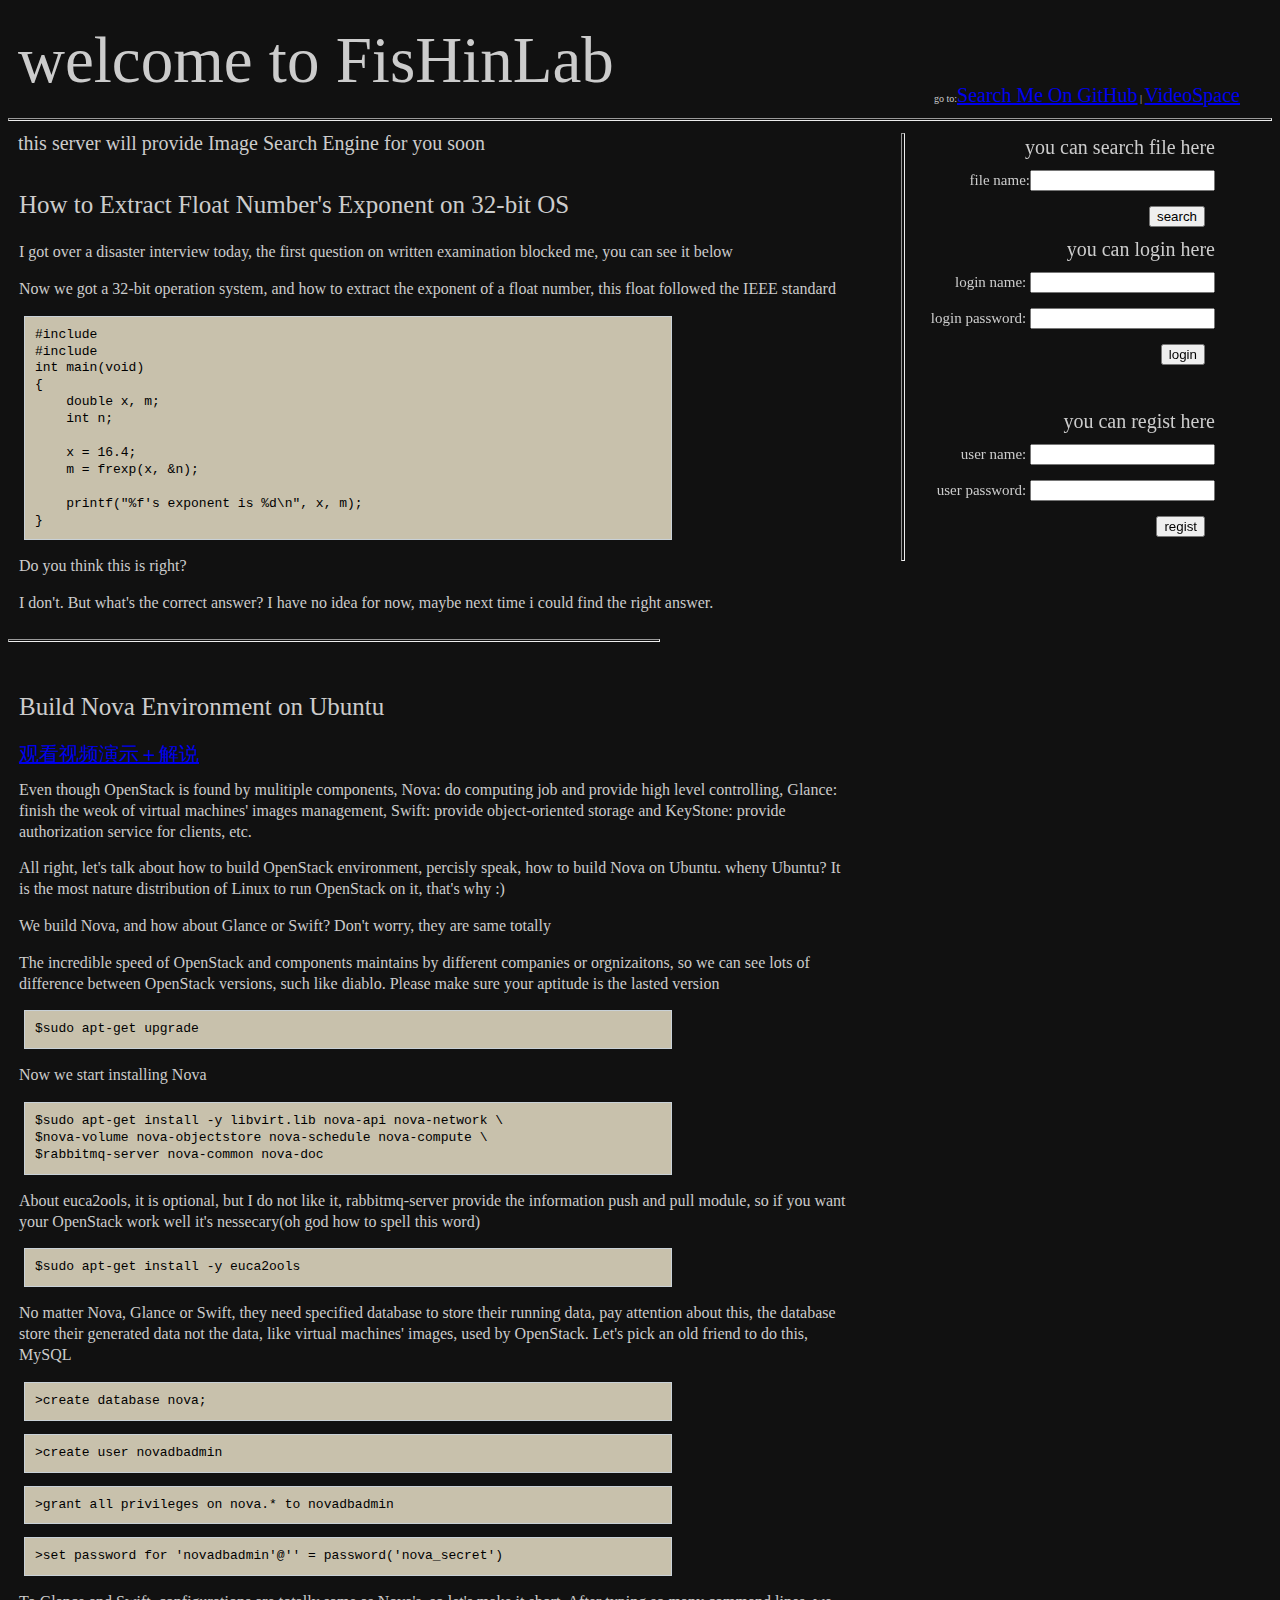
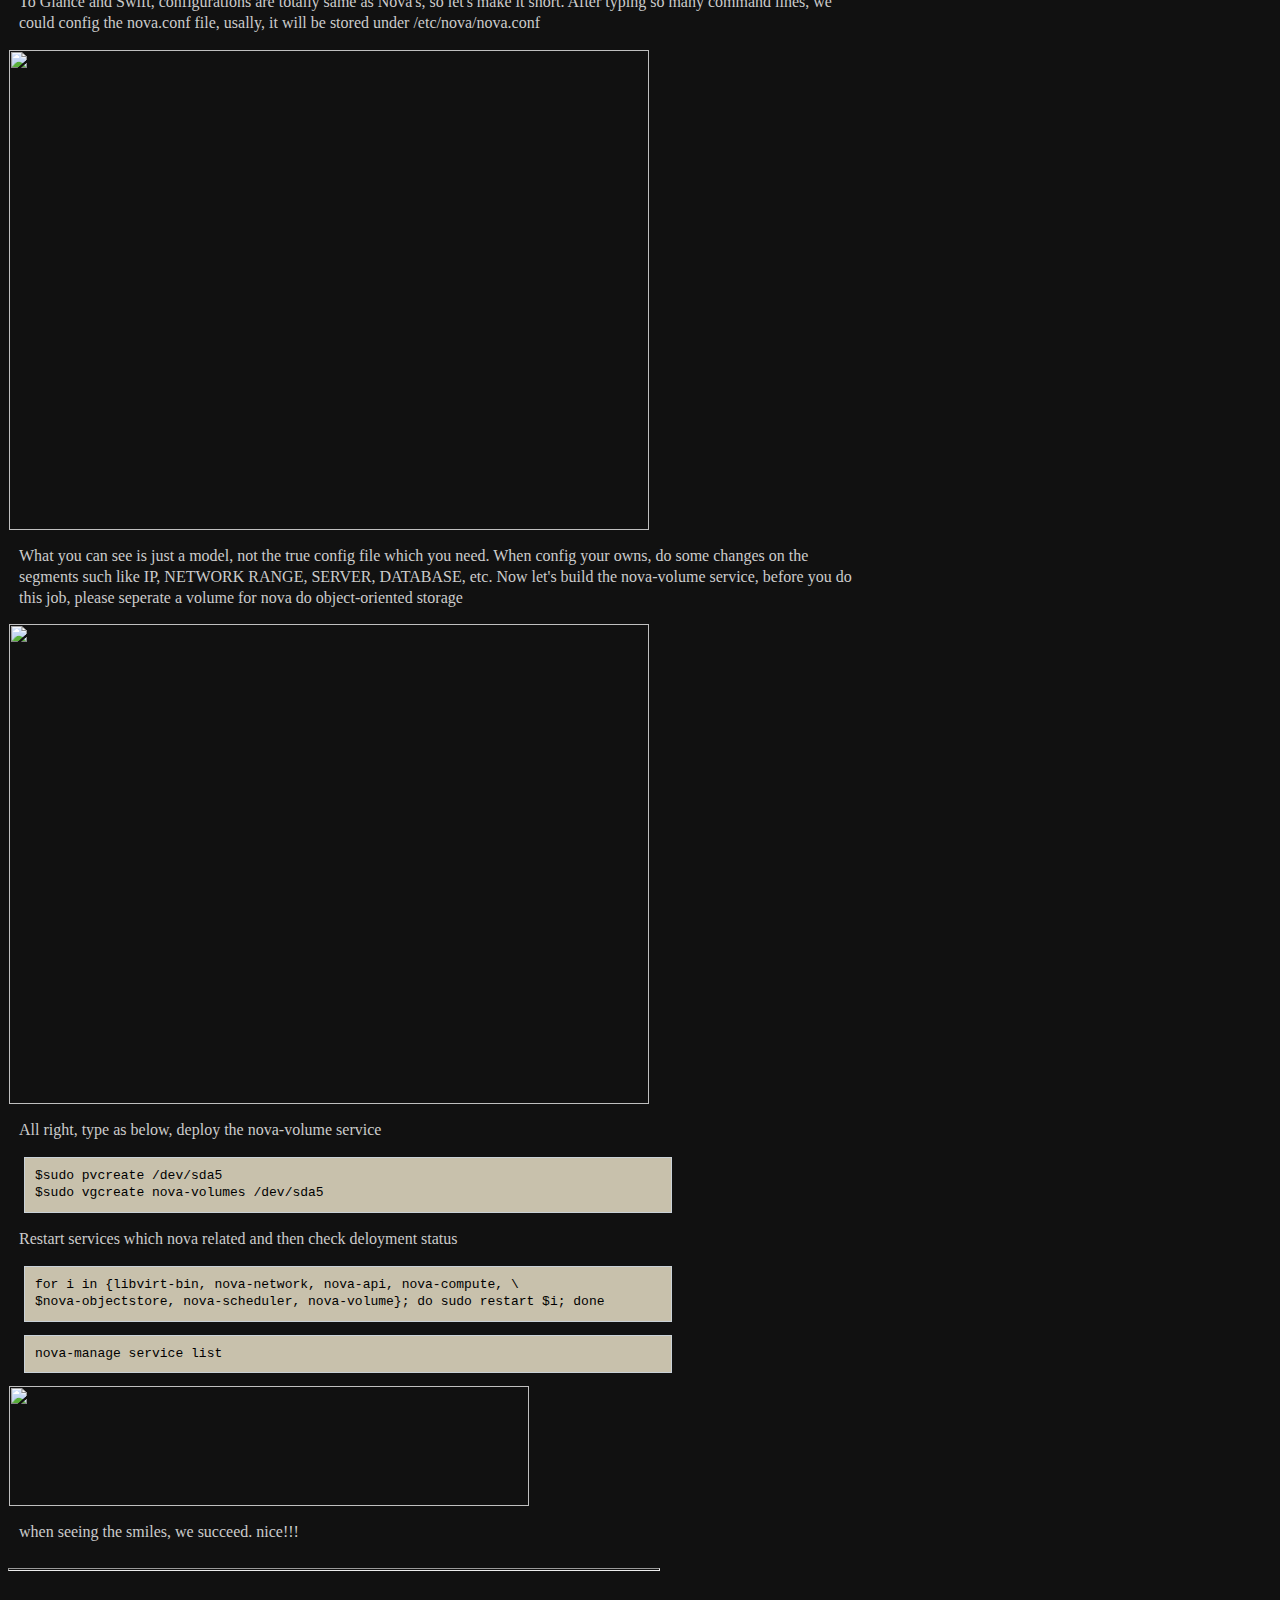
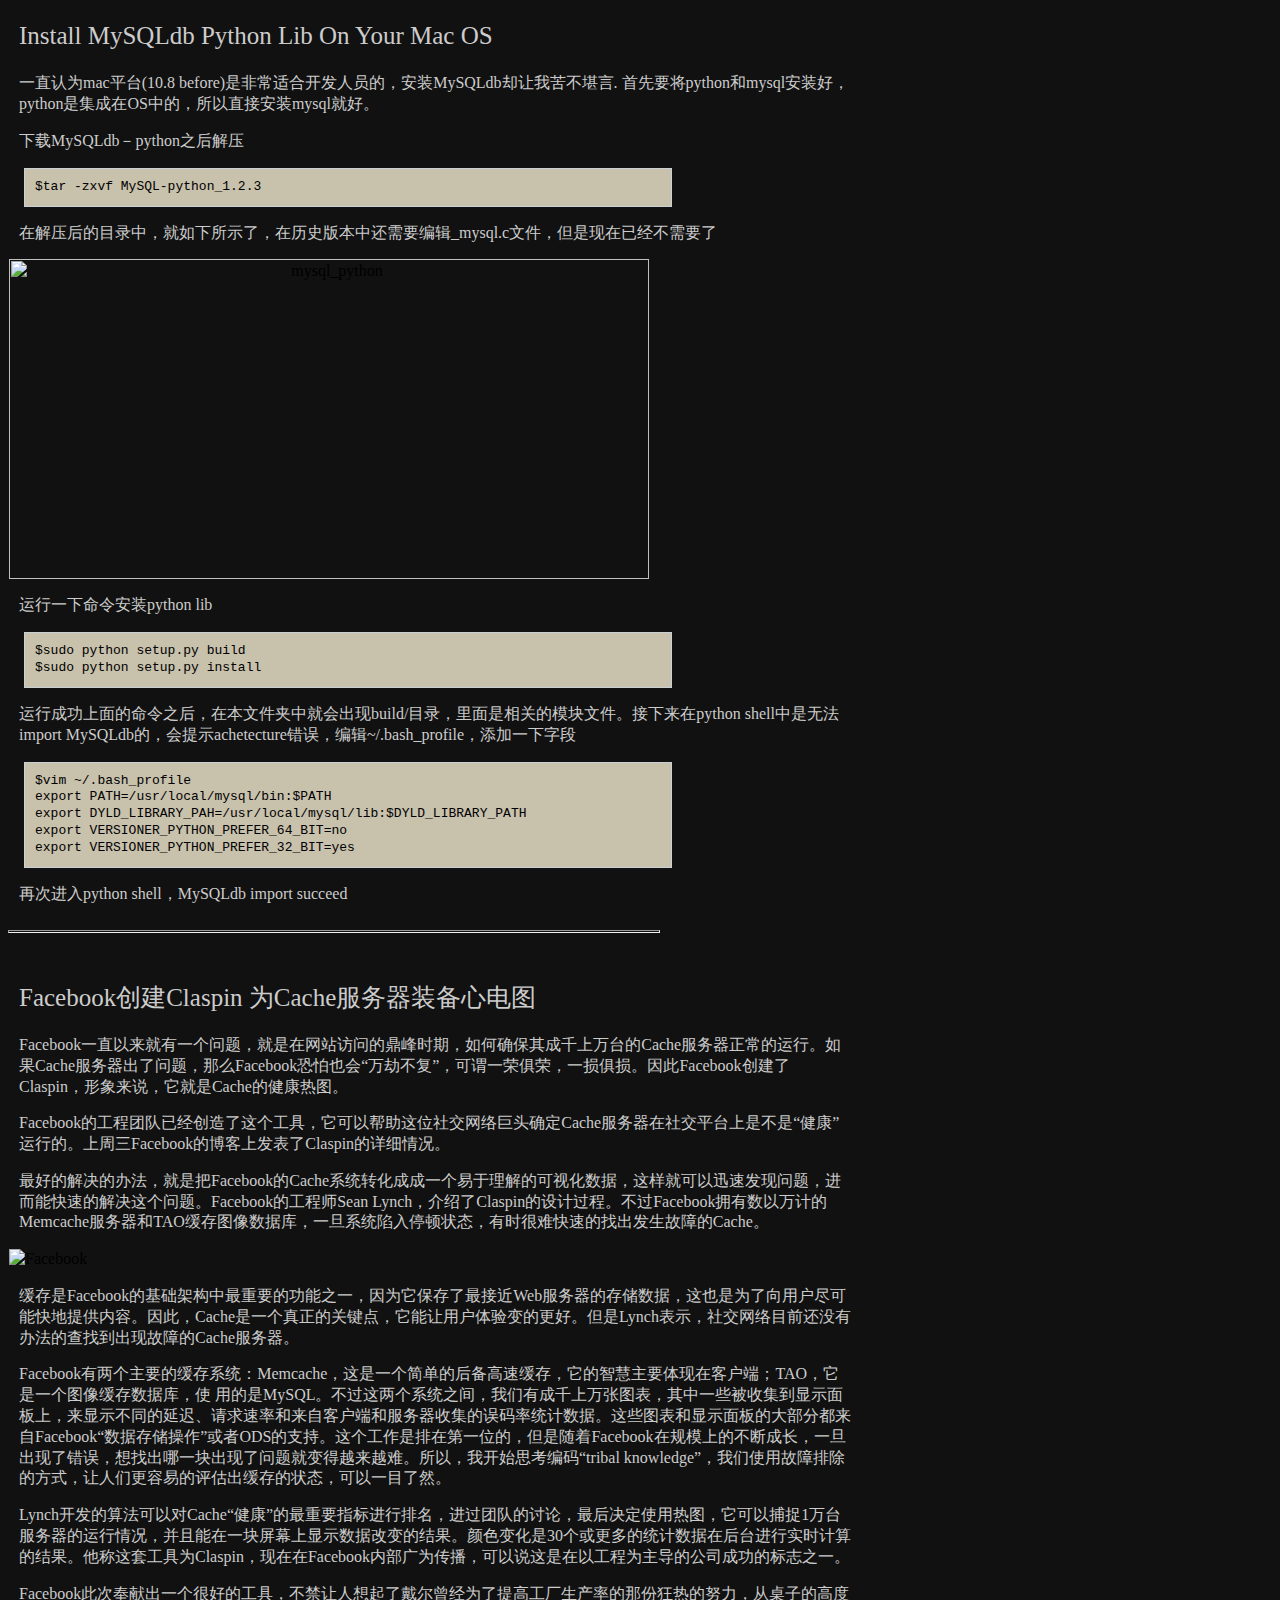
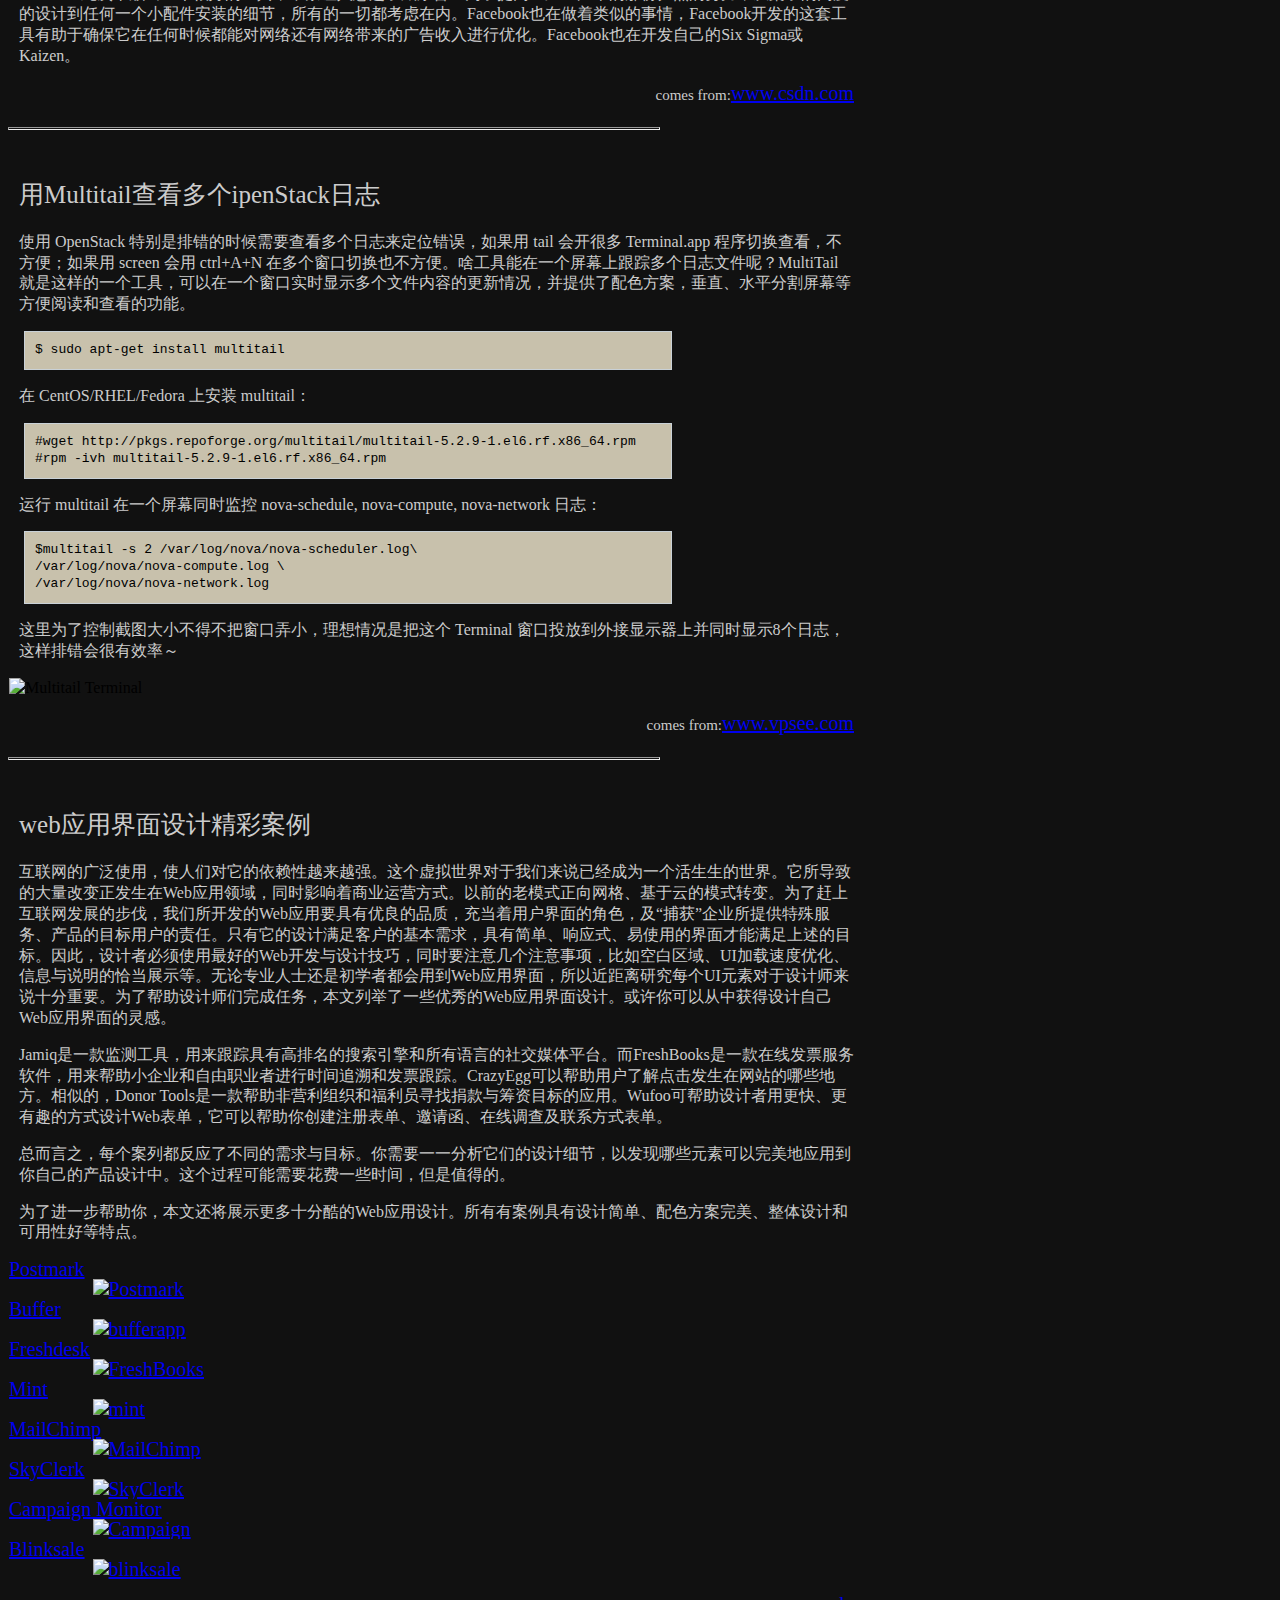
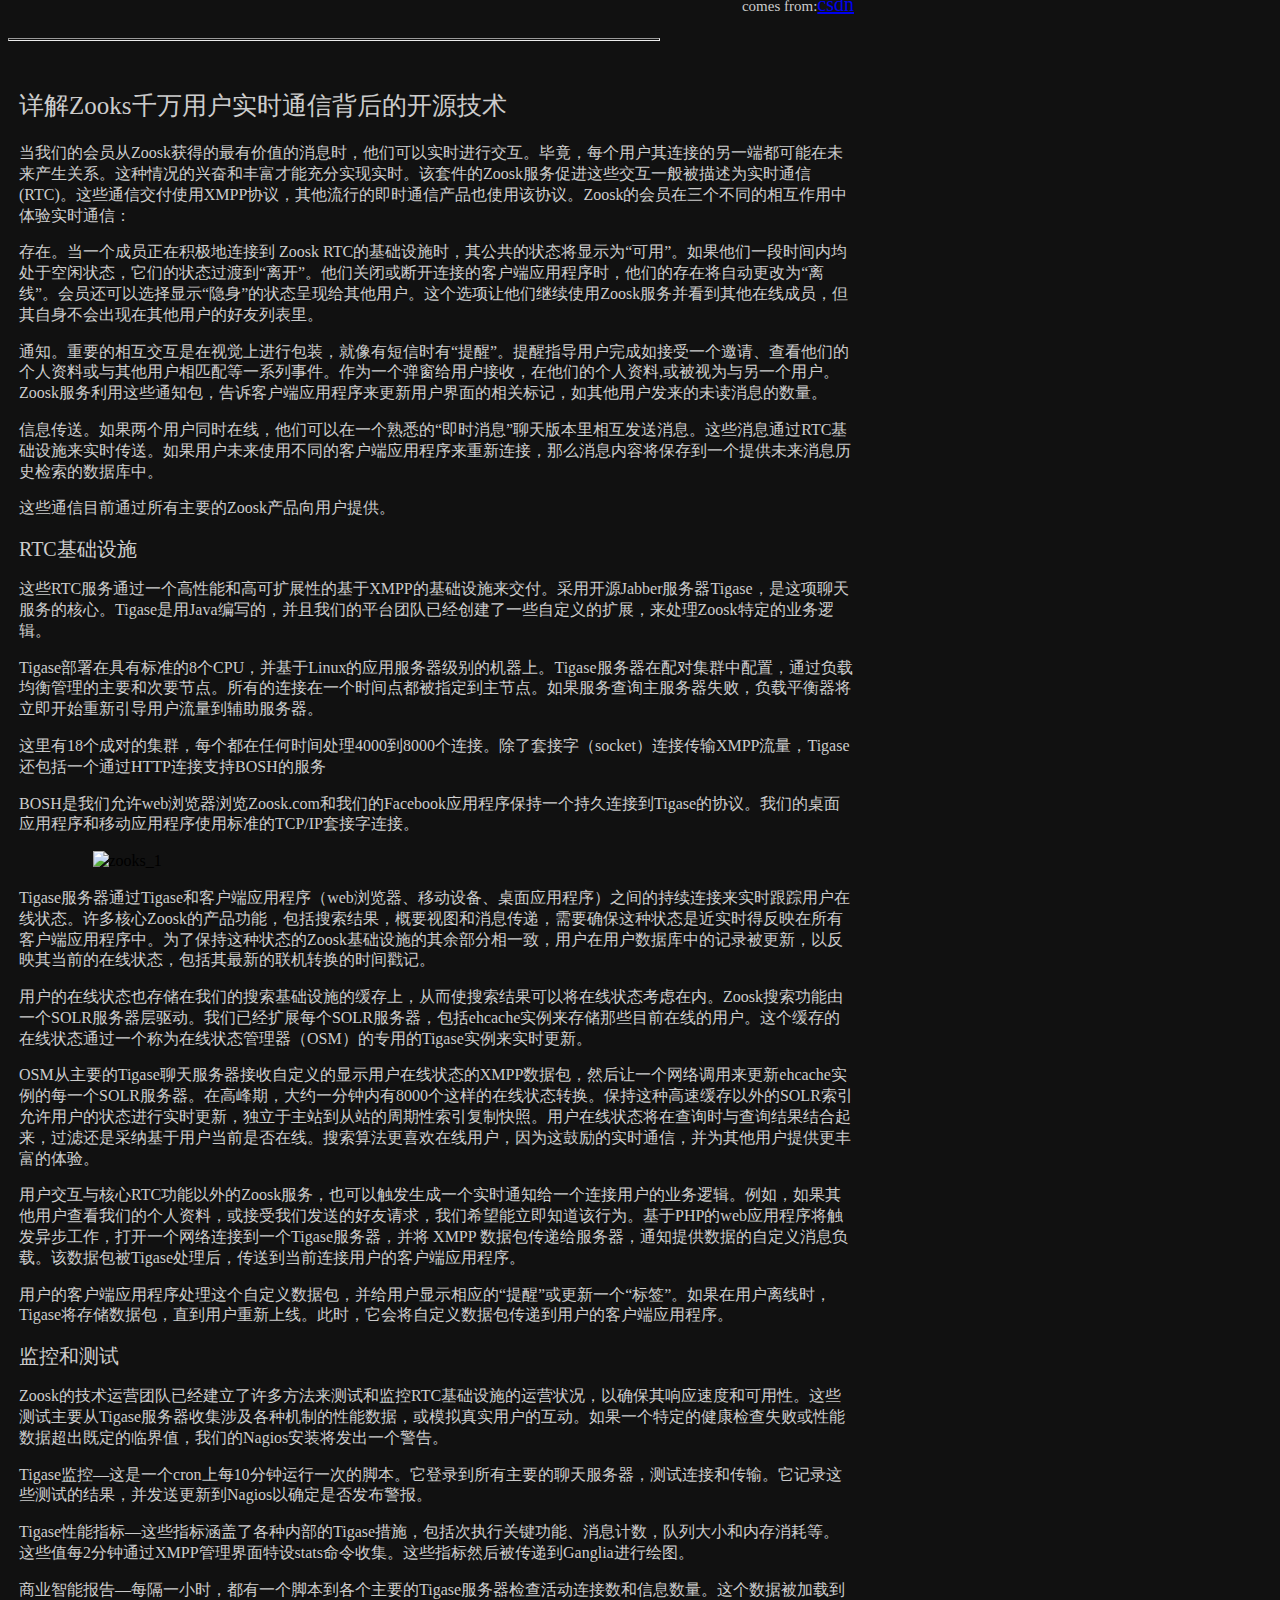
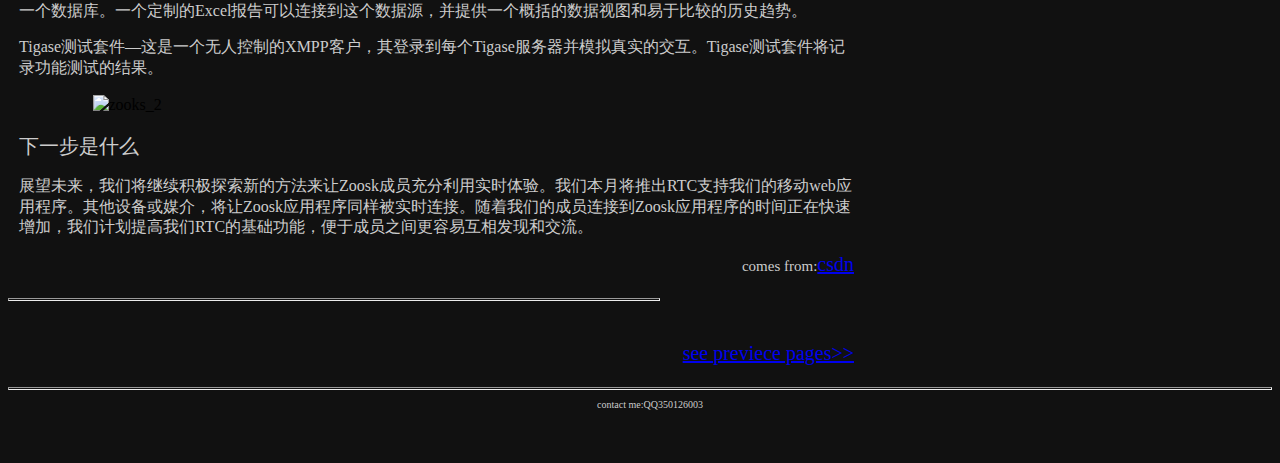
==== index.html @ 52e8d4be "FisHinLab@20130401" ====
<html xmlns="http://www.FisHinLab.com/2012/xhtml">
    <head>
        <title>
            this is the FisHinLab
        </title>
        <link rel="stylesheet" href="/styles/index_style.css" type="text/css" />
        <!--use chinese in html code-->
        <meta http-equiv="Content-Type" content="text/html; charset=UTF-8"/>
    </head>
    <body> 
        <!--
        <script type = "text/javascript" src="file:///Developer/repo/www/javascripts/index_show_file.js" ></script>
        -->
        <!--show the current file like www.vpsee.com does-->

<p id = "welcome">welcome to FisHinLab</p>
        
<div class = "friendly_link" >
    <p>go to:<!--<a href = "http://www.openstack.org">OpenStack</a> | <a href = "http://www.topcoder.com">TopCoder</a> | --><a href = "http://github.com/">Search Me On GitHub</a> | <a href = "http://i.youku.com/u/id_UMTAyMjA2NTYw">VideoSpace</a></p>
</div>
<hr />
<p id = "server_function">this server will provide Image Search Engine for you soon</p>

<div class = "file_div">
    <p id = "Multitail">How to Extract Float Number's Exponent on 32-bit OS</p>
    <p>I got over a disaster interview today, the first question on written examination blocked me, you can see it below</p>
    <p>Now we got a 32-bit operation system, and how to extract the exponent of a float number, this float followed the IEEE standard</p>
    <pre>#include <math.h>
#include <stdio.h>
int main(void)
{
    double x, m;
    int n;

    x = 16.4;
    m = frexp(x, &n);

    printf("%f's exponent is %d\n", x, m);
}</pre>
    <p>Do you think this is right?</p>
    <p>I don't. But what's the correct answer? I have no idea for now, maybe next time i could find the right answer.</p>
</div>
<hr width="650" align="left" /><br />

<div class = "file_div">
    <p id = "Multitail">Build Nova Environment on Ubuntu</p>
    <p ><a href = "http://v.youku.com/v_show/id_XNTIxNjcyMjUy.html">观看视频演示＋解说</a></p>
    <p>Even though OpenStack is found by mulitiple components, Nova: do computing job and provide high level controlling, Glance: finish the weok of virtual machines' images management, Swift: provide object-oriented storage and KeyStone: provide authorization service for clients, etc.</p>
    <p>All right, let's talk about how to build OpenStack environment, percisly speak, how to build Nova on Ubuntu. wheny Ubuntu? It is the most nature distribution of Linux to run OpenStack on it, that's why :)</p>
    <p>We build Nova, and how about Glance or Swift? Don't worry, they are same totally</p>
    <p>The incredible speed of OpenStack and components maintains by different companies or orgnizaitons, so we can see lots of difference between OpenStack versions, such like diablo. Please make sure your aptitude is the lasted version</p>
    <pre>$sudo apt-get upgrade</pre>
    <p>Now we start installing Nova</p>
    <pre>$sudo apt-get install -y libvirt.lib nova-api nova-network \ 
$nova-volume nova-objectstore nova-schedule nova-compute \
$rabbitmq-server nova-common nova-doc</pre>
    <p>About euca2ools, it is optional, but I do not like it, rabbitmq-server provide the information push and pull module, so if you want your OpenStack work well it's nessecary(oh god how to spell this word)</p>
    <pre>$sudo apt-get install -y euca2ools</pre>
    <p>No matter Nova, Glance or Swift, they need specified database to store their running data, pay attention about this, the database store their generated data not the data, like virtual machines' images, used by OpenStack. Let's pick an old friend to do this, MySQL</p>
    <pre>>create database nova;</pre>
    <pre>>create user novadbadmin</pre>
    <pre>>grant all privileges on nova.* to novadbadmin</pre>
    <pre>>set password for 'novadbadmin'@'' = password('nova_secret')</pre>
    <p>To Glance and Swift, configurations are totally same as Nova's, so let's make it short. After typing so many command lines, we could config the nova.conf file, usally, it will be stored under /etc/nova/nova.conf</p>
    <img src = "http://blog.fishinlab.net/images/nova_0.png" height = "480" width= "640" />
    <p>What you can see is just a model, not the true config file which you need. When config your owns, do some changes on the segments such like IP, NETWORK RANGE, SERVER, DATABASE, etc. Now let's build the nova-volume service, before you do this job, please seperate a volume for nova do object-oriented storage</p>
    <img src = "http://blog.fishinlab.net/images/nova_1.png" height="480" width="640" />
    <p>All right, type as below, deploy the nova-volume service </p>
    <pre>$sudo pvcreate /dev/sda5
$sudo vgcreate nova-volumes /dev/sda5</pre>
    <p>Restart services which nova related and then check deloyment status </p>
    <pre>for i in {libvirt-bin, nova-network, nova-api, nova-compute, \ 
$nova-objectstore, nova-scheduler, nova-volume}; do sudo restart $i; done</pre>
    <pre>nova-manage service list</pre>
    <img src = "http://blog.fishinlab.net/images/nova_2.png" height="120" width="520" />
    <p>when seeing the smiles, we succeed. nice!!!</p>
</div>
<hr width="650" align="left" /><br />
<div class = "file_div">
    <p id = "Multitail">Install MySQLdb Python Lib On Your Mac OS</p>
    <p>一直认为mac平台(10.8 before)是非常适合开发人员的，安装MySQLdb却让我苦不堪言. 首先要将python和mysql安装好，python是集成在OS中的，所以直接安装mysql就好。</p>
    <p>下载MySQLdb－python之后解压</p>
    <pre>$tar -zxvf MySQL-python_1.2.3</pre> 
    <p>在解压后的目录中，就如下所示了，在历史版本中还需要编辑_mysql.c文件，但是现在已经不需要了</p>
    <img width="640" height="320" src = "http://blog.fishinlab.net/images/mysql-python_1.png" class="image_in_file" alt = "mysql_python" />
    <p>运行一下命令安装python lib</p>
    <pre>$sudo python setup.py build
$sudo python setup.py install</pre>
    <p>运行成功上面的命令之后，在本文件夹中就会出现build/目录，里面是相关的模块文件。接下来在python shell中是无法import MySQLdb的，会提示achetecture错误，编辑~/.bash_profile，添加一下字段</p>
    <pre>$vim ~/.bash_profile
export PATH=/usr/local/mysql/bin:$PATH
export DYLD_LIBRARY_PAH=/usr/local/mysql/lib:$DYLD_LIBRARY_PATH
export VERSIONER_PYTHON_PREFER_64_BIT=no                                                                |   ~                          
export VERSIONER_PYTHON_PREFER_32_BIT=yes
</pre>
    <p>再次进入python shell，MySQLdb import succeed</p>
</div>
<hr width="650" align="left" /><br />
<div class = "file_div">
    <p id = "Multitail">Facebook创建Claspin 为Cache服务器装备心电图</p>
    <p>Facebook一直以来就有一个问题，就是在网站访问的鼎峰时期，如何确保其成千上万台的Cache服务器正常的运行。如果Cache服务器出了问题，那么Facebook恐怕也会“万劫不复”，可谓一荣俱荣，一损俱损。因此Facebook创建了Claspin，形象来说，它就是Cache的健康热图。</p>
    <p>Facebook的工程团队已经创造了这个工具，它可以帮助这位社交网络巨头确定Cache服务器在社交平台上是不是“健康”运行的。上周三Facebook的博客上发表了Claspin的详细情况。</p>
    <p>最好的解决的办法，就是把Facebook的Cache系统转化成成一个易于理解的可视化数据，这样就可以迅速发现问题，进而能快速的解决这个问题。Facebook的工程师Sean Lynch，介绍了Claspin的设计过程。不过Facebook拥有数以万计的Memcache服务器和TAO缓存图像数据库，一旦系统陷入停顿状态，有时很难快速的找出发生故障的Cache。</p>
    <img src = "http://blog.fishinlab.net/images/facebook.jpg" class = "image_in_file" alt = "Facebook"/>
    <p>缓存是Facebook的基础架构中最重要的功能之一，因为它保存了最接近Web服务器的存储数据，这也是为了向用户尽可能快地提供内容。因此，Cache是一个真正的关键点，它能让用户体验变的更好。但是Lynch表示，社交网络目前还没有办法的查找到出现故障的Cache服务器。</p>
    <p>Facebook有两个主要的缓存系统：Memcache，这是一个简单的后备高速缓存，它的智慧主要体现在客户端；TAO，它是一个图像缓存数据库，使 用的是MySQL。不过这两个系统之间，我们有成千上万张图表，其中一些被收集到显示面板上，来显示不同的延迟、请求速率和来自客户端和服务器收集的误码率统计数据。这些图表和显示面板的大部分都来自Facebook“数据存储操作”或者ODS的支持。这个工作是排在第一位的，但是随着Facebook在规模上的不断成长，一旦出现了错误，想找出哪一块出现了问题就变得越来越难。所以，我开始思考编码“tribal knowledge”，我们使用故障排除的方式，让人们更容易的评估出缓存的状态，可以一目了然。</p>
    <p>Lynch开发的算法可以对Cache“健康”的最重要指标进行排名，进过团队的讨论，最后决定使用热图，它可以捕捉1万台服务器的运行情况，并且能在一块屏幕上显示数据改变的结果。颜色变化是30个或更多的统计数据在后台进行实时计算的结果。他称这套工具为Claspin，现在在Facebook内部广为传播，可以说这是在以工程为主导的公司成功的标志之一。</p>
    <p>Facebook此次奉献出一个很好的工具，不禁让人想起了戴尔曾经为了提高工厂生产率的那份狂热的努力，从桌子的高度的设计到任何一个小配件安装的细节，所有的一切都考虑在内。Facebook也在做着类似的事情，Facebook开发的这套工具有助于确保它在任何时候都能对网络还有网络带来的广告收入进行优化。Facebook也在开发自己的Six Sigma或Kaizen。</p>
    <p class = "cite">comes from:<a href="http://www.csdn.net/article/2012-09-20/2810183-Facebook-Claspin">www.csdn.com</a></p>
</div>
<hr width="650" align="left" /><br />

<div class = "file_div">
    <p id = "Multitail">用Multitail查看多个ipenStack日志</p></ br>
    <p>使用 OpenStack 特别是排错的时候需要查看多个日志来定位错误，如果用 tail 会开很多 Terminal.app 程序切换查看，不方便；如果用 screen 会用 ctrl+A+N 在多个窗口切换也不方便。啥工具能在一个屏幕上跟踪多个日志文件呢？MultiTail 就是这样的一个工具，可以在一个窗口实时显示多个文件内容的更新情况，并提供了配色方案，垂直、水平分割屏幕等方便阅读和查看的功能。</p>
    <pre>$ sudo apt-get install multitail</pre>
    <p>在 CentOS/RHEL/Fedora 上安装 multitail：</p>
    <pre>#wget http://pkgs.repoforge.org/multitail/multitail-5.2.9-1.el6.rf.x86_64.rpm
#rpm -ivh multitail-5.2.9-1.el6.rf.x86_64.rpm</pre>
    <p>运行 multitail 在一个屏幕同时监控 nova-schedule, nova-compute, nova-network 日志：</p> 
    <pre>$multitail -s 2 /var/log/nova/nova-scheduler.log\
/var/log/nova/nova-compute.log \
/var/log/nova/nova-network.log</pre>
    <p>这里为了控制截图大小不得不把窗口弄小，理想情况是把这个 Terminal 窗口投放到外接显示器上并同时显示8个日志，这样排错会很有效率～</p>
    <img src = "http://blog.fishinlab.net/images/hi.png" class = "image_in_file" alt = "Multitail Terminal" />
    <p class = "cite">comes from:<a href="http://www.vpsee.com">www.vpsee.com</a></p>
</div>

<hr width="650" align="left" /><br />

<div class="file_div">
    <p id = "web">web应用界面设计精彩案例</p>
    <p>互联网的广泛使用，使人们对它的依赖性越来越强。这个虚拟世界对于我们来说已经成为一个活生生的世界。它所导致的大量改变正发生在Web应用领域，同时影响着商业运营方式。以前的老模式正向网格、基于云的模式转变。为了赶上互联网发展的步伐，我们所开发的Web应用要具有优良的品质，充当着用户界面的角色，及“捕获”企业所提供特殊服务、产品的目标用户的责任。只有它的设计满足客户的基本需求，具有简单、响应式、易使用的界面才能满足上述的目标。因此，设计者必须使用最好的Web开发与设计技巧，同时要注意几个注意事项，比如空白区域、UI加载速度优化、信息与说明的恰当展示等。无论专业人士还是初学者都会用到Web应用界面，所以近距离研究每个UI元素对于设计师来说十分重要。为了帮助设计师们完成任务，本文列举了一些优秀的Web应用界面设计。或许你可以从中获得设计自己Web应用界面的灵感。</p>
    <p>Jamiq是一款监测工具，用来跟踪具有高排名的搜索引擎和所有语言的社交媒体平台。而FreshBooks是一款在线发票服务软件，用来帮助小企业和自由职业者进行时间追溯和发票跟踪。CrazyEgg可以帮助用户了解点击发生在网站的哪些地方。相似的，Donor Tools是一款帮助非营利组织和福利员寻找捐款与筹资目标的应用。Wufoo可帮助设计者用更快、更有趣的方式设计Web表单，它可以帮助你创建注册表单、邀请函、在线调查及联系方式表单。</p>
    <p>总而言之，每个案列都反应了不同的需求与目标。你需要一一分析它们的设计细节，以发现哪些元素可以完美地应用到你自己的产品设计中。这个过程可能需要花费一些时间，但是值得的。
    </p>
    <p>为了进一步帮助你，本文还将展示更多十分酷的Web应用设计。所有有案例具有设计简单、配色方案完美、整体设计和可用性好等特点。
</p>
    <a href="http://postmarkapp.com">Postmark</a>
    <a href="http://postmarkapp.com">
        <br />    
        <img src = "http://blog.fishinlab.net/images/web_1.jpg" class = "web_image" alt = "Postmark"/> 
        <br />    
    </a>

    <a href="http://bufferapp.com">Buffer</a>
    <a href="http://bufferapp.com">
        <br />    
        <img src = "http://blog.fishinlab.net/images/web_2.jpg" class = "web_image" alt = "bufferapp" /> 
        <br />    
    </a>

    <a href="http://www.freshdesk.com">Freshdesk</a>
    <a href="http://www.freshdesk.com">
        <br />    
        <img src = "http://blog.fishinlab.net/images/web_3.jpg" class = "web_image" alt="FreshBooks" /> 
        <br />    
    </a>

    <a href = "http://www.mint.com">Mint</a>
    <a href="http://www.mint.com">
        <br />    
        <img src = "http://blog.fishinlab.net/images/web_4.jpg" class = "web_image" alt="mint" /> 
        <br />    
    </a>

    <a href="http://MailChimp.com">MailChimp</a>
    <a href="http://MailChimp.com">
        <br />    
        <img src = "http://blog.fishinlab.net/images/web_5.jpg" class = "web_image" alt="MailChimp" /> 
        <br />    
    </a>

    <a href="https://SkyClerk.com">SkyClerk</a>
    <a href="https://SkyClerk.com">
        <br />    
        <img src = "http://blog.fishinlab.net/images/web_6.jpg" class = "web_image" alt = "SkyClerk" /> 
        <br />    
    </a>
    
    <a href="http://www.campaignmonitor.com">Campaign Monitor</a>
    <a href="http://www/campaignmonitor.com">
        <br />    
        <img src = "http://blog.fishinlab.net/images/web_7.jpg" class = "web_image" alt = "Campaign" />
        <br />    
    </a>
    
    <a href="http://www.blinksale.com">Blinksale</a>
    <a href="http://www.blinksale.com">
        <br />    
        <img src = "http://blog.fishinlab.net/images/web_8.jpg" class = "web_image" alt = "blinksale" /> 
        <br />    
    </a>
    <p class = "cite">comes from:<a href="http://www.csdn.com">csdn</a></p>
</div>
<hr width="650" align="left" /><br />
<div class = "file_div">
    <p id = "zooks">详解Zooks千万用户实时通信背后的开源技术</p>
    <p>当我们的会员从Zoosk获得的最有价值的消息时，他们可以实时进行交互。毕竟，每个用户其连接的另一端都可能在未来产生关系。这种情况的兴奋和丰富才能充分实现实时。该套件的Zoosk服务促进这些交互一般被描述为实时通信(RTC)。这些通信交付使用XMPP协议，其他流行的即时通信产品也使用该协议。Zoosk的会员在三个不同的相互作用中体验实时通信：</p>
    <p>存在。当一个成员正在积极地连接到 Zoosk RTC的基础设施时，其公共的状态将显示为“可用”。如果他们一段时间内均处于空闲状态，它们的状态过渡到“离开”。他们关闭或断开连接的客户端应用程序时，他们的存在将自动更改为“离线”。会员还可以选择显示“隐身”的状态呈现给其他用户。这个选项让他们继续使用Zoosk服务并看到其他在线成员，但其自身不会出现在其他用户的好友列表里。</p>
    <p>通知。重要的相互交互是在视觉上进行包装，就像有短信时有“提醒”。提醒指导用户完成如接受一个邀请、查看他们的个人资料或与其他用户相匹配等一系列事件。作为一个弹窗给用户接收，在他们的个人资料,或被视为与另一个用户。Zoosk服务利用这些通知包，告诉客户端应用程序来更新用户界面的相关标记，如其他用户发来的未读消息的数量。</p>
    <p>信息传送。如果两个用户同时在线，他们可以在一个熟悉的“即时消息”聊天版本里相互发送消息。这些消息通过RTC基础设施来实时传送。如果用户未来使用不同的客户端应用程序来重新连接，那么消息内容将保存到一个提供未来消息历史检索的数据库中。</p>
    <p>这些通信目前通过所有主要的Zoosk产品向用户提供。</p>
    <p class = "little_title">RTC基础设施</p>
    <p>这些RTC服务通过一个高性能和高可扩展性的基于XMPP的基础设施来交付。采用开源Jabber服务器Tigase，是这项聊天服务的核心。Tigase是用Java编写的，并且我们的平台团队已经创建了一些自定义的扩展，来处理Zoosk特定的业务逻辑。</p>
    <p>Tigase部署在具有标准的8个CPU，并基于Linux的应用服务器级别的机器上。Tigase服务器在配对集群中配置，通过负载均衡管理的主要和次要节点。所有的连接在一个时间点都被指定到主节点。如果服务查询主服务器失败，负载平衡器将立即开始重新引导用户流量到辅助服务器。</p>
    <p>这里有18个成对的集群，每个都在任何时间处理4000到8000个连接。除了套接字（socket）连接传输XMPP流量，Tigase还包括一个通过HTTP连接支持BOSH的服务</p>
    <p>BOSH是我们允许web浏览器浏览Zoosk.com和我们的Facebook应用程序保持一个持久连接到Tigase的协议。我们的桌面应用程序和移动应用程序使用标准的TCP/IP套接字连接。</p>
    <img src = "http://blog.fishinlab.net/images/zooks_1.jpg" class = "web_image" alt = "zooks_1"/>
    <p>Tigase服务器通过Tigase和客户端应用程序（web浏览器、移动设备、桌面应用程序）之间的持续连接来实时跟踪用户在线状态。许多核心Zoosk的产品功能，包括搜索结果，概要视图和消息传递，需要确保这种状态是近实时得反映在所有客户端应用程序中。为了保持这种状态的Zoosk基础设施的其余部分相一致，用户在用户数据库中的记录被更新，以反映其当前的在线状态，包括其最新的联机转换的时间戳记。</p>
    <p>用户的在线状态也存储在我们的搜索基础设施的缓存上，从而使搜索结果可以将在线状态考虑在内。Zoosk搜索功能由一个SOLR服务器层驱动。我们已经扩展每个SOLR服务器，包括ehcache实例来存储那些目前在线的用户。这个缓存的在线状态通过一个称为在线状态管理器（OSM）的专用的Tigase实例来实时更新。</p>
    <p>OSM从主要的Tigase聊天服务器接收自定义的显示用户在线状态的XMPP数据包，然后让一个网络调用来更新ehcache实例的每一个SOLR服务器。在高峰期，大约一分钟内有8000个这样的在线状态转换。保持这种高速缓存以外的SOLR索引允许用户的状态进行实时更新，独立于主站到从站的周期性索引复制快照。用户在线状态将在查询时与查询结果结合起来，过滤还是采纳基于用户当前是否在线。搜索算法更喜欢在线用户，因为这鼓励的实时通信，并为其他用户提供更丰富的体验。</p>
    <p>用户交互与核心RTC功能以外的Zoosk服务，也可以触发生成一个实时通知给一个连接用户的业务逻辑。例如，如果其他用户查看我们的个人资料，或接受我们发送的好友请求，我们希望能立即知道该行为。基于PHP的web应用程序将触发异步工作，打开一个网络连接到一个Tigase服务器，并将 XMPP 数据包传递给服务器，通知提供数据的自定义消息负载。该数据包被Tigase处理后，传送到当前连接用户的客户端应用程序。</p>
    <p>用户的客户端应用程序处理这个自定义数据包，并给用户显示相应的“提醒”或更新一个“标签”。如果在用户离线时，Tigase将存储数据包，直到用户重新上线。此时，它会将自定义数据包传递到用户的客户端应用程序。</p>
    <p class = "little_title">监控和测试</p>
    <p>Zoosk的技术运营团队已经建立了许多方法来测试和监控RTC基础设施的运营状况，以确保其响应速度和可用性。这些测试主要从Tigase服务器收集涉及各种机制的性能数据，或模拟真实用户的互动。如果一个特定的健康检查失败或性能数据超出既定的临界值，我们的Nagios安装将发出一个警告。</p>
    <p>Tigase监控—这是一个cron上每10分钟运行一次的脚本。它登录到所有主要的聊天服务器，测试连接和传输。它记录这些测试的结果，并发送更新到Nagios以确定是否发布警报。</p>
    <p>Tigase性能指标—这些指标涵盖了各种内部的Tigase措施，包括次执行关键功能、消息计数，队列大小和内存消耗等。这些值每2分钟通过XMPP管理界面特设stats命令收集。这些指标然后被传递到Ganglia进行绘图。</p>
    <p>商业智能报告—每隔一小时，都有一个脚本到各个主要的Tigase服务器检查活动连接数和信息数量。这个数据被加载到一个数据库。一个定制的Excel报告可以连接到这个数据源，并提供一个概括的数据视图和易于比较的历史趋势。</p>
    <p>Tigase测试套件—这是一个无人控制的XMPP客户，其登录到每个Tigase服务器并模拟真实的交互。Tigase测试套件将记录功能测试的结果。</p>
    <img src = "http://blog.fishinlab.net/images/zooks_2.jpg" class = "web_image" alt = "zooks_2"/>
    <p class = "little_title">下一步是什么</p>
    <p>展望未来，我们将继续积极探索新的方法来让Zoosk成员充分利用实时体验。我们本月将推出RTC支持我们的移动web应用程序。其他设备或媒介，将让Zoosk应用程序同样被实时连接。随着我们的成员连接到Zoosk应用程序的时间正在快速增加，我们计划提高我们RTC的基础功能，便于成员之间更容易互相发现和交流。</p>
    <p class = "cite">comes from:<a href="http://www.csdn.net/article/2012-09-10/2809790-zoosk-the-engineering-behind-real-time">csdn</a></p>
</div>


<div id="login_div">
    <hr id = "updown"/>
    <form action = "/search.php" method = "post" id = "search">
        <p id = "search_input">you can search file here</p>
        <p class = "normal">file name:<input type="TEXT" name = "file_name" /></p>
        <input type = "submit" name = "submit" value = "search"/>
    </form>
<form action="/login.php" method="post" id = "login">
<p id = "login_input">you can login here</p>
<p class = "normal">login name:
<input type="text" name="name" id="name" /></p>
<p class = "normal">login password:
<input type="password" name="password" id="password" /></p>
<input type="submit" name="submit" id="submit" value="login">

</form><br/>
<p id = "regist_title">you can regist here</p>
<form action = "regist.php" method = "post" id = "regist">

    <p class = "normal">user name:
    <input type = "text" name = "name" id = "name" /></p>
    <p class="normal">user password:
    <input type = "password" name = "password" id = "password" /></p>
    <input type="submit" name = "submit" value = "regist" id = "submit" /><br/>

</form><br/>
</div>

<hr width="650" align="left" /><br />

<div class = "file_div">
<p class="cite"><a href = "http://blog.fishinlab.net/pages/2/page_2.phtml">see previece pages>></a></p>
</div>

<hr />
<p align="center" id = "bottom_p">contact me:QQ350126003<p>
<br />

</body></html>
---- styles/index_style.css ----
body{
    background-color:111111;
    height:auto; 
}
hr{padding-top: 1px;}
pre{
    position:relative;
    left:15px;
    line-height:130%;
    overflow:hidden;
    width:75%;
    border:1px solid #c9d1d7;
    background-color:#f1f5f9;
    padding:10px;
    background-color:c8c1ac;
}
p{
    font: Consolas;
    position:relative;
    left:10px;
    line-height:130%;
    color:cccccc;
}

a{
    font:20px/20px Consolas;
}

.friendly_link{
    position:absolute;
    top:75px;
    right:50px; 
    text-align:right;

    font:10px/10px Consolas;
}

.cite{
    position:relative;
    right:50px;
    font:15px/15px Consolas;
    text-align:right;
}

.image_in_file{
    text-align:center;
}
.web_image
{
    position:relative;
    left:10%;
}
.file_div{
    position:static;
    left:15px;
    right:425px;
    padding:1px;
    line-height: 130%; 
    width:835px;}
.normal
{
    font:15px/5px Consolas;
}
.little_title{
    font:20px/20px Consolas;
}

.acm_title{
    font: 25px/25px Consolas;
}

#zooks
{
    font:25px/25px Consolas;
}

#search{
    text-align:right;
}

#search_input{
    text-align:right;
    font:20px/5px Consolas;
}
#updown{
    position:fixed;
    right:375px;
    width:2px;
    height:425px;;
}
#Multitail{
    font:25px/25px Consolas;
}

#web{
    font:25px/25px Consolas;
}

#bottom_p{
    font:10px/10px Consolas;
}

#login_div
{
    position:fixed;
    right:75px;
    top:125px;
}
#server_function
{
    position:relative;
    left:10px;
    font: 20px/5px Consolas;
}

#login
{text-align: right;}
#login_input
{
    text-align:right;
    font:20px/5px Consolas;
}
#submit{
    
}
#welcome
{
    font:65px/45px Consolas;
    text-align:left;
    white-space:nowrap;
    position:relative;
    top:30px;
    left:10px;
}

#regist
{
        text-align:right;
}

#regist_title
{
    text-align:right;
    font:20px/5px Consolas;
}
#acm_title
{
    font:25px/25px Consolas;
}
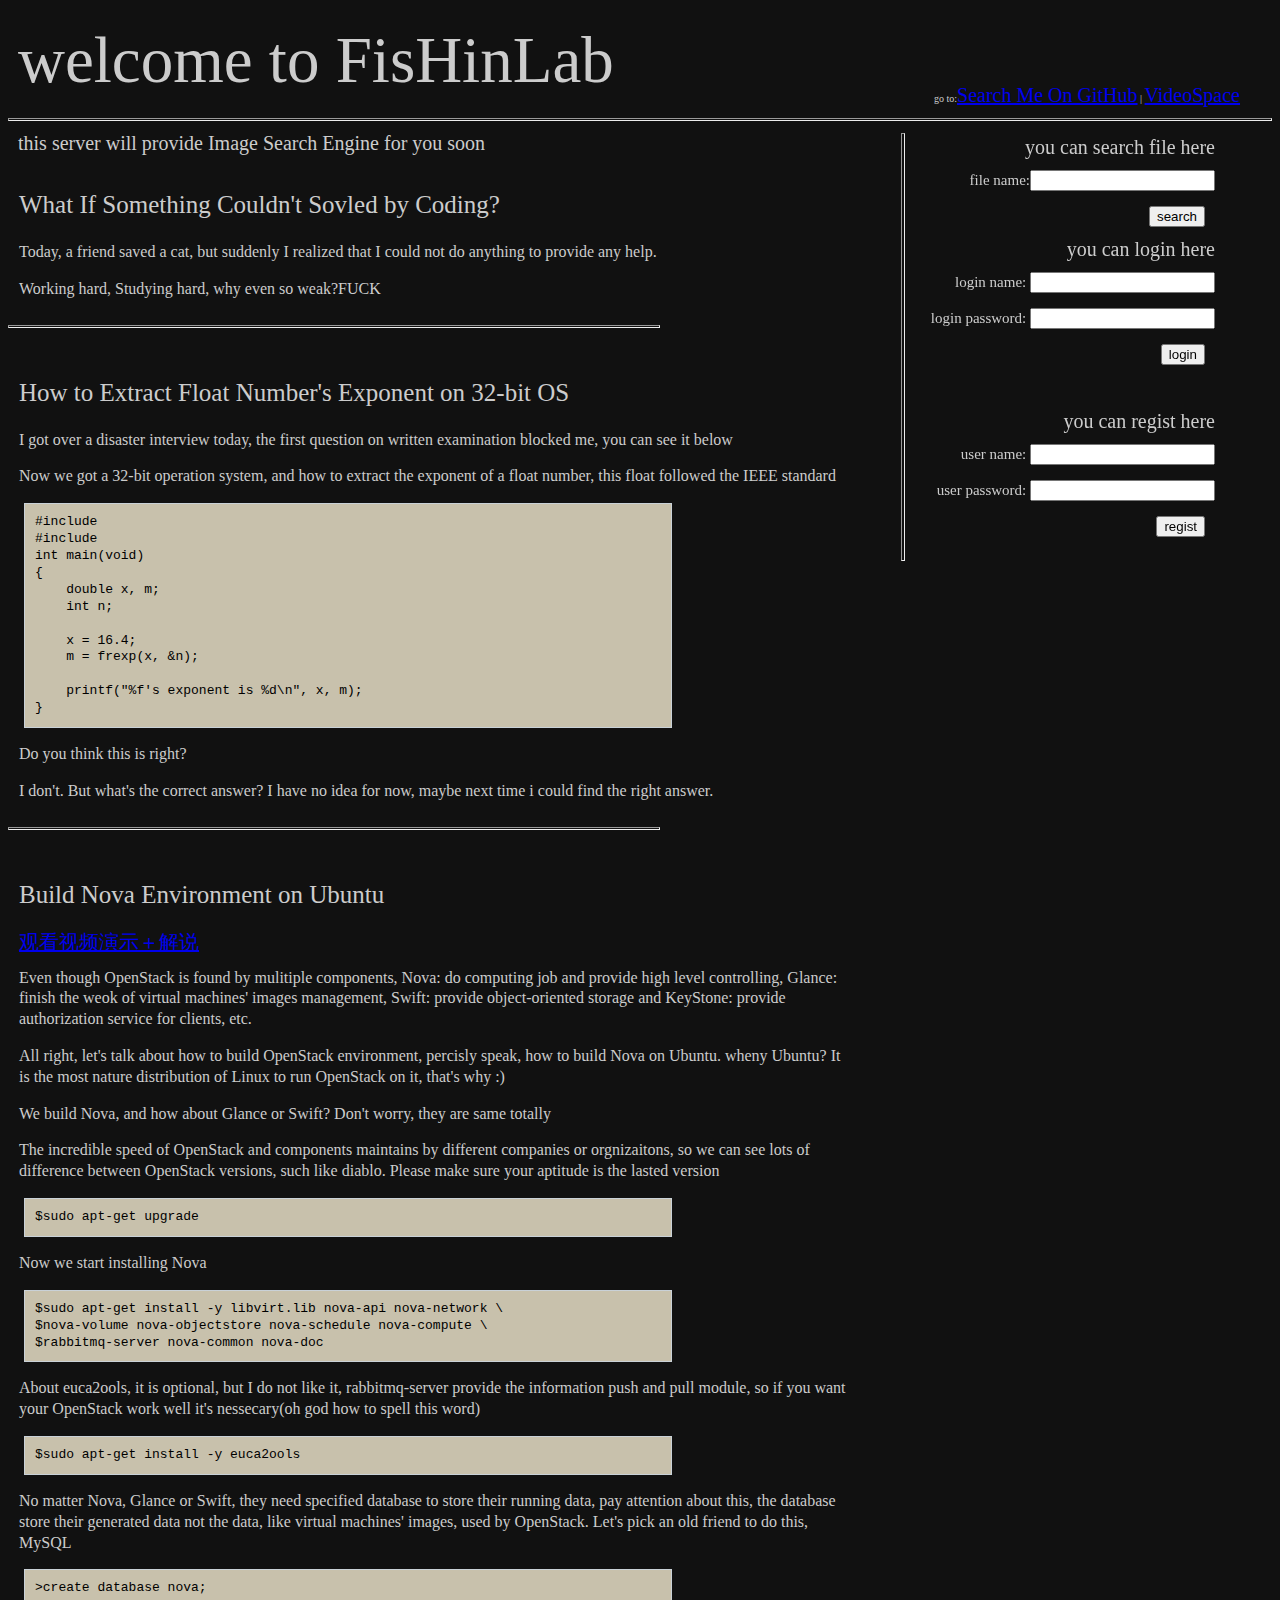
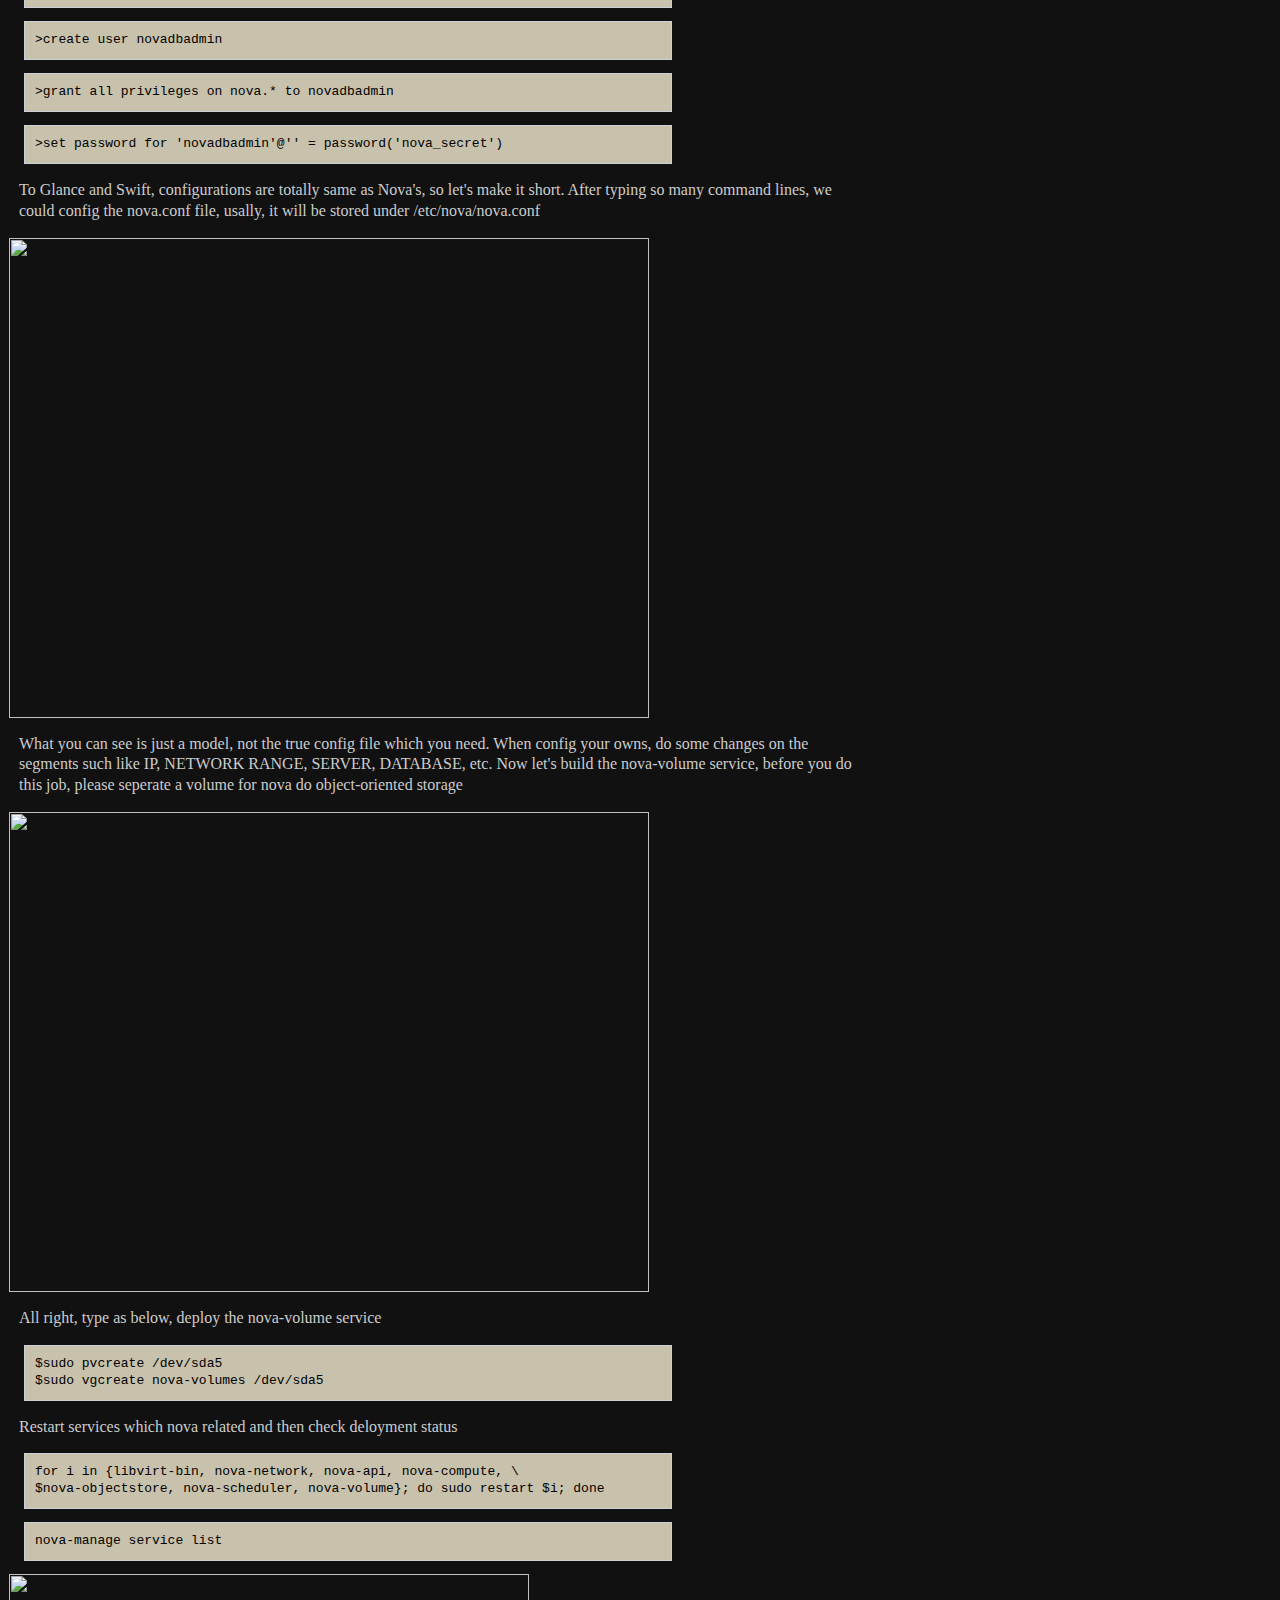
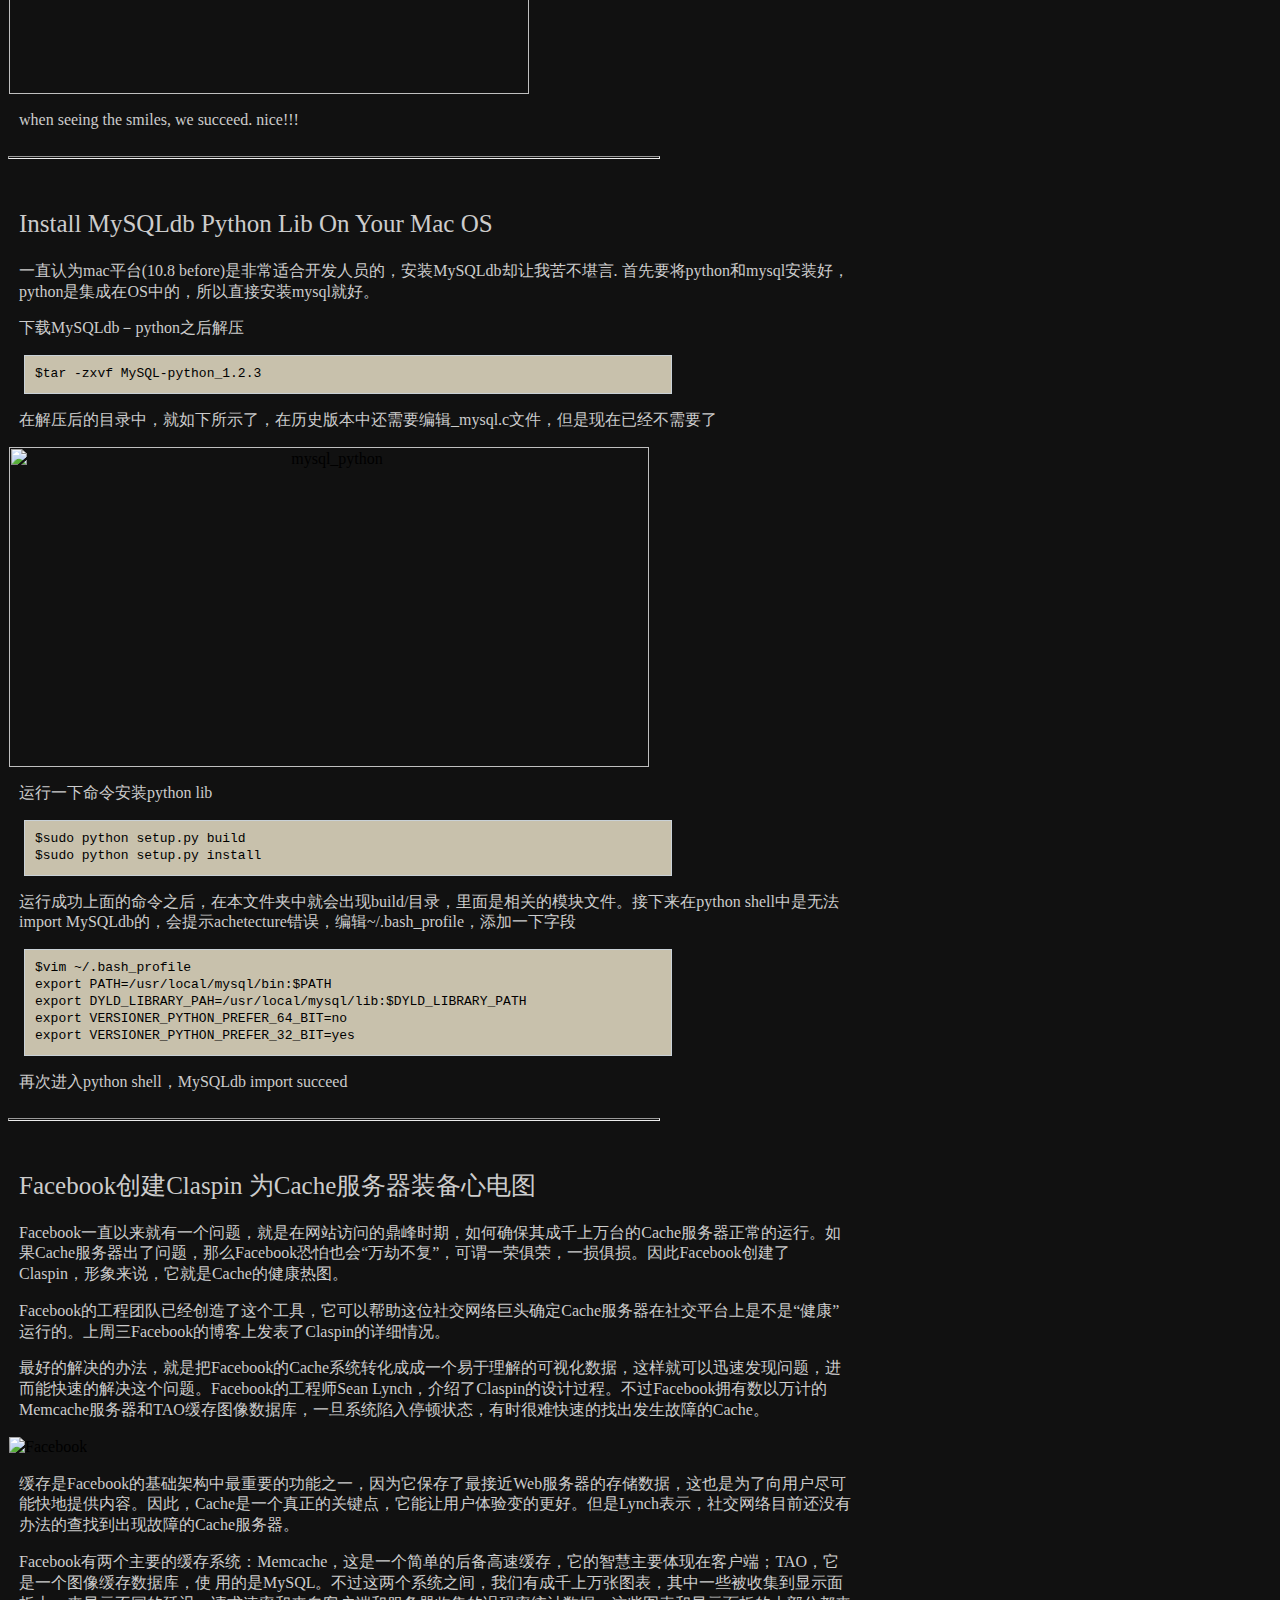
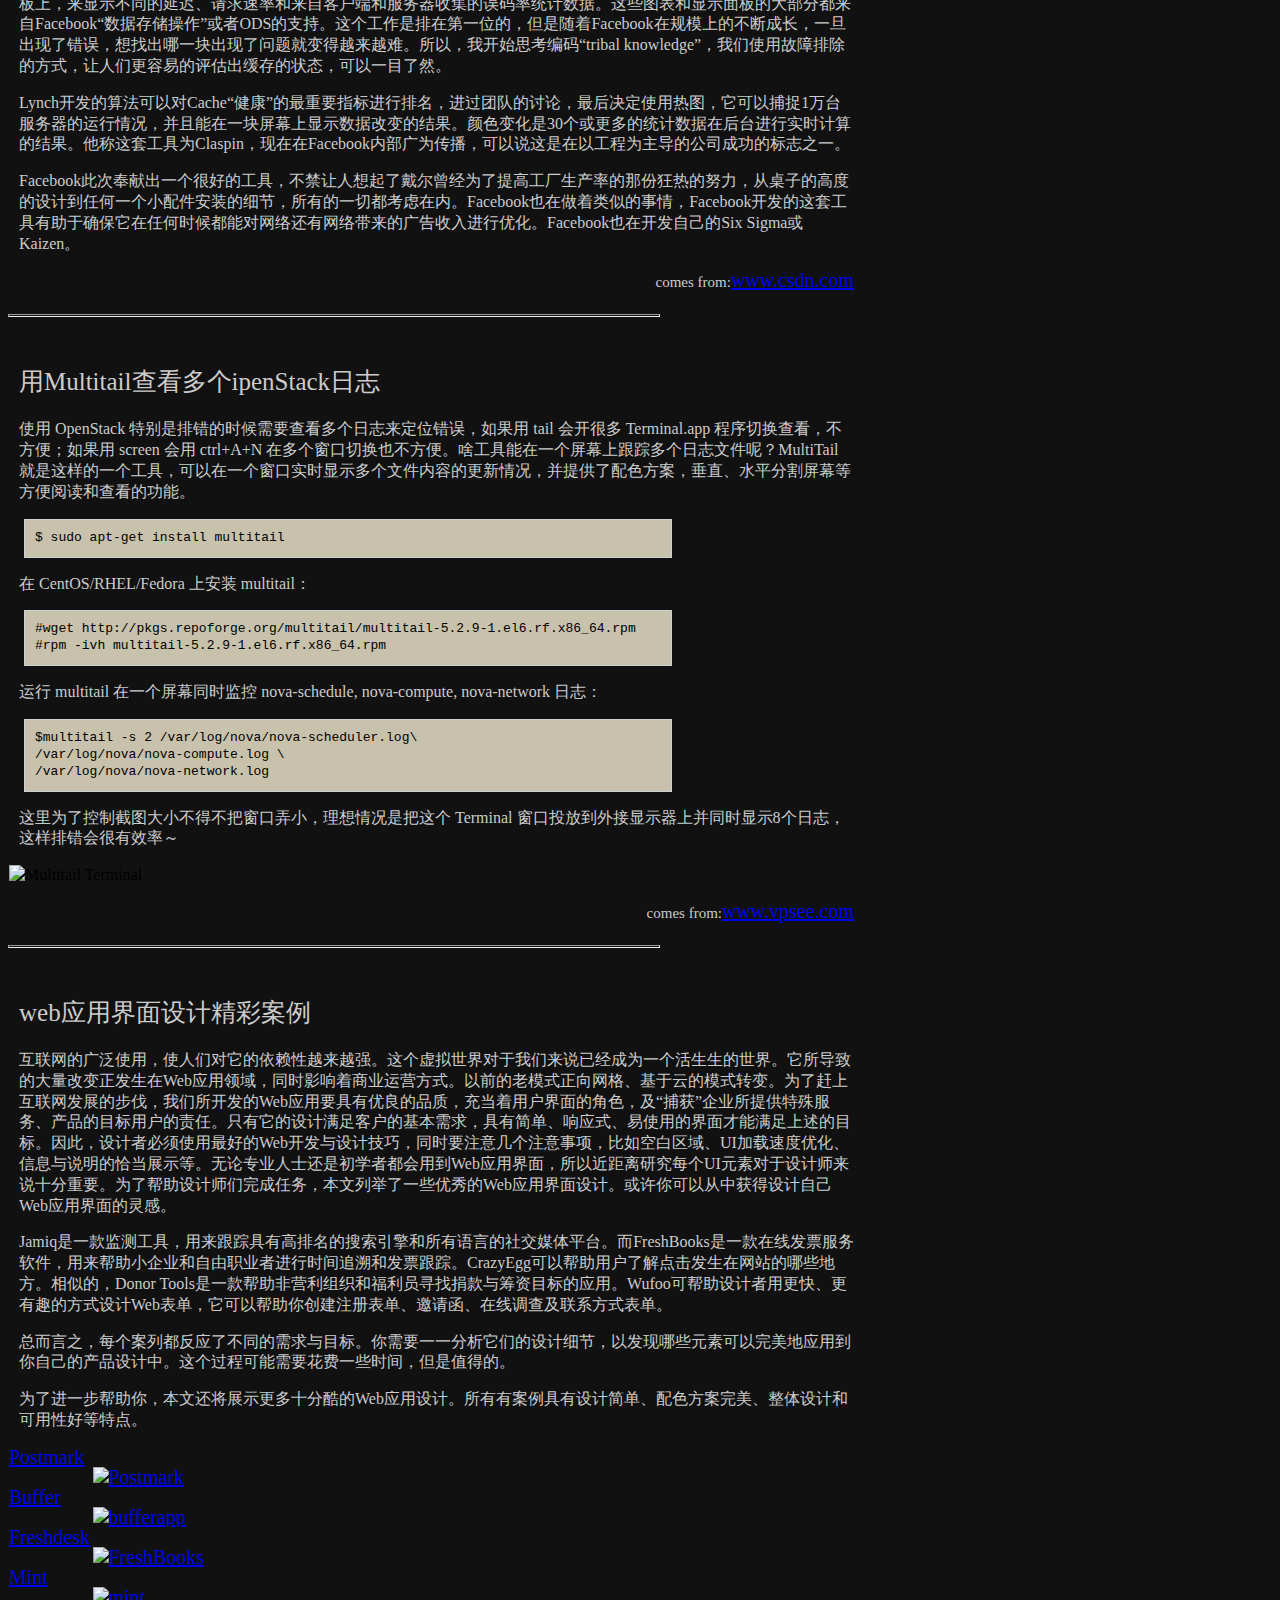
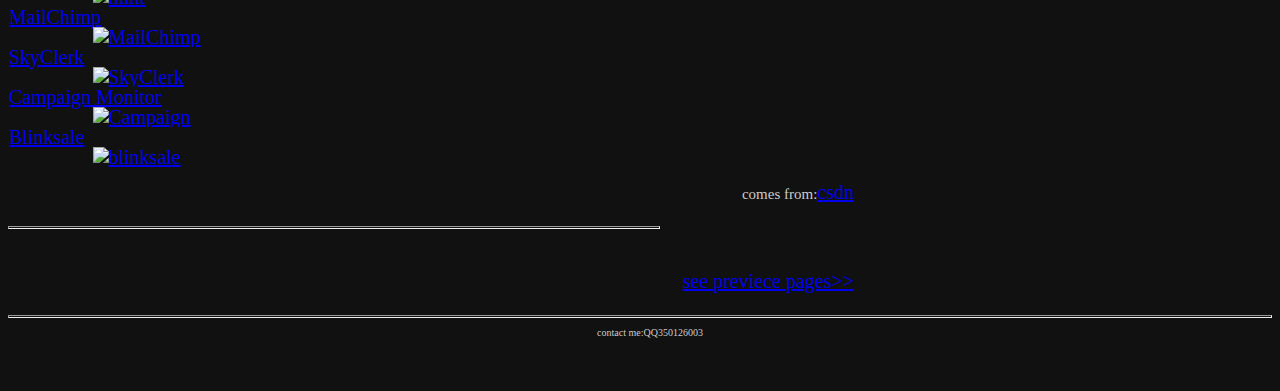
==== commit 70d39d4f: "FisHinLab20130407" ====
--- a/index.html
+++ b/index.html
@@ -21,6 +21,12 @@
 <hr />
 <p id = "server_function">this server will provide Image Search Engine for you soon</p>
 
+<div class = "file_div">
+    <p id = "Multitail">What If Something Couldn't Sovled by Coding?</p>
+    <p>Today, a friend saved a cat, but suddenly I realized that I could not do anything to provide any help.</p>
+    <p>Working hard, Studying hard, why even so weak?FUCK</p>
+</div>
+<hr width="650" align="left" /><br />
 <div class = "file_div">
     <p id = "Multitail">How to Extract Float Number's Exponent on 32-bit OS</p>
     <p>I got over a disaster interview today, the first question on written examination blocked me, you can see it below</p>
@@ -193,36 +199,6 @@
     </a>
     <p class = "cite">comes from:<a href="http://www.csdn.com">csdn</a></p>
 </div>
-<hr width="650" align="left" /><br />
-<div class = "file_div">
-    <p id = "zooks">详解Zooks千万用户实时通信背后的开源技术</p>
-    <p>当我们的会员从Zoosk获得的最有价值的消息时，他们可以实时进行交互。毕竟，每个用户其连接的另一端都可能在未来产生关系。这种情况的兴奋和丰富才能充分实现实时。该套件的Zoosk服务促进这些交互一般被描述为实时通信(RTC)。这些通信交付使用XMPP协议，其他流行的即时通信产品也使用该协议。Zoosk的会员在三个不同的相互作用中体验实时通信：</p>
-    <p>存在。当一个成员正在积极地连接到 Zoosk RTC的基础设施时，其公共的状态将显示为“可用”。如果他们一段时间内均处于空闲状态，它们的状态过渡到“离开”。他们关闭或断开连接的客户端应用程序时，他们的存在将自动更改为“离线”。会员还可以选择显示“隐身”的状态呈现给其他用户。这个选项让他们继续使用Zoosk服务并看到其他在线成员，但其自身不会出现在其他用户的好友列表里。</p>
-    <p>通知。重要的相互交互是在视觉上进行包装，就像有短信时有“提醒”。提醒指导用户完成如接受一个邀请、查看他们的个人资料或与其他用户相匹配等一系列事件。作为一个弹窗给用户接收，在他们的个人资料,或被视为与另一个用户。Zoosk服务利用这些通知包，告诉客户端应用程序来更新用户界面的相关标记，如其他用户发来的未读消息的数量。</p>
-    <p>信息传送。如果两个用户同时在线，他们可以在一个熟悉的“即时消息”聊天版本里相互发送消息。这些消息通过RTC基础设施来实时传送。如果用户未来使用不同的客户端应用程序来重新连接，那么消息内容将保存到一个提供未来消息历史检索的数据库中。</p>
-    <p>这些通信目前通过所有主要的Zoosk产品向用户提供。</p>
-    <p class = "little_title">RTC基础设施</p>
-    <p>这些RTC服务通过一个高性能和高可扩展性的基于XMPP的基础设施来交付。采用开源Jabber服务器Tigase，是这项聊天服务的核心。Tigase是用Java编写的，并且我们的平台团队已经创建了一些自定义的扩展，来处理Zoosk特定的业务逻辑。</p>
-    <p>Tigase部署在具有标准的8个CPU，并基于Linux的应用服务器级别的机器上。Tigase服务器在配对集群中配置，通过负载均衡管理的主要和次要节点。所有的连接在一个时间点都被指定到主节点。如果服务查询主服务器失败，负载平衡器将立即开始重新引导用户流量到辅助服务器。</p>
-    <p>这里有18个成对的集群，每个都在任何时间处理4000到8000个连接。除了套接字（socket）连接传输XMPP流量，Tigase还包括一个通过HTTP连接支持BOSH的服务</p>
-    <p>BOSH是我们允许web浏览器浏览Zoosk.com和我们的Facebook应用程序保持一个持久连接到Tigase的协议。我们的桌面应用程序和移动应用程序使用标准的TCP/IP套接字连接。</p>
-    <img src = "http://blog.fishinlab.net/images/zooks_1.jpg" class = "web_image" alt = "zooks_1"/>
-    <p>Tigase服务器通过Tigase和客户端应用程序（web浏览器、移动设备、桌面应用程序）之间的持续连接来实时跟踪用户在线状态。许多核心Zoosk的产品功能，包括搜索结果，概要视图和消息传递，需要确保这种状态是近实时得反映在所有客户端应用程序中。为了保持这种状态的Zoosk基础设施的其余部分相一致，用户在用户数据库中的记录被更新，以反映其当前的在线状态，包括其最新的联机转换的时间戳记。</p>
-    <p>用户的在线状态也存储在我们的搜索基础设施的缓存上，从而使搜索结果可以将在线状态考虑在内。Zoosk搜索功能由一个SOLR服务器层驱动。我们已经扩展每个SOLR服务器，包括ehcache实例来存储那些目前在线的用户。这个缓存的在线状态通过一个称为在线状态管理器（OSM）的专用的Tigase实例来实时更新。</p>
-    <p>OSM从主要的Tigase聊天服务器接收自定义的显示用户在线状态的XMPP数据包，然后让一个网络调用来更新ehcache实例的每一个SOLR服务器。在高峰期，大约一分钟内有8000个这样的在线状态转换。保持这种高速缓存以外的SOLR索引允许用户的状态进行实时更新，独立于主站到从站的周期性索引复制快照。用户在线状态将在查询时与查询结果结合起来，过滤还是采纳基于用户当前是否在线。搜索算法更喜欢在线用户，因为这鼓励的实时通信，并为其他用户提供更丰富的体验。</p>
-    <p>用户交互与核心RTC功能以外的Zoosk服务，也可以触发生成一个实时通知给一个连接用户的业务逻辑。例如，如果其他用户查看我们的个人资料，或接受我们发送的好友请求，我们希望能立即知道该行为。基于PHP的web应用程序将触发异步工作，打开一个网络连接到一个Tigase服务器，并将 XMPP 数据包传递给服务器，通知提供数据的自定义消息负载。该数据包被Tigase处理后，传送到当前连接用户的客户端应用程序。</p>
-    <p>用户的客户端应用程序处理这个自定义数据包，并给用户显示相应的“提醒”或更新一个“标签”。如果在用户离线时，Tigase将存储数据包，直到用户重新上线。此时，它会将自定义数据包传递到用户的客户端应用程序。</p>
-    <p class = "little_title">监控和测试</p>
-    <p>Zoosk的技术运营团队已经建立了许多方法来测试和监控RTC基础设施的运营状况，以确保其响应速度和可用性。这些测试主要从Tigase服务器收集涉及各种机制的性能数据，或模拟真实用户的互动。如果一个特定的健康检查失败或性能数据超出既定的临界值，我们的Nagios安装将发出一个警告。</p>
-    <p>Tigase监控—这是一个cron上每10分钟运行一次的脚本。它登录到所有主要的聊天服务器，测试连接和传输。它记录这些测试的结果，并发送更新到Nagios以确定是否发布警报。</p>
-    <p>Tigase性能指标—这些指标涵盖了各种内部的Tigase措施，包括次执行关键功能、消息计数，队列大小和内存消耗等。这些值每2分钟通过XMPP管理界面特设stats命令收集。这些指标然后被传递到Ganglia进行绘图。</p>
-    <p>商业智能报告—每隔一小时，都有一个脚本到各个主要的Tigase服务器检查活动连接数和信息数量。这个数据被加载到一个数据库。一个定制的Excel报告可以连接到这个数据源，并提供一个概括的数据视图和易于比较的历史趋势。</p>
-    <p>Tigase测试套件—这是一个无人控制的XMPP客户，其登录到每个Tigase服务器并模拟真实的交互。Tigase测试套件将记录功能测试的结果。</p>
-    <img src = "http://blog.fishinlab.net/images/zooks_2.jpg" class = "web_image" alt = "zooks_2"/>
-    <p class = "little_title">下一步是什么</p>
-    <p>展望未来，我们将继续积极探索新的方法来让Zoosk成员充分利用实时体验。我们本月将推出RTC支持我们的移动web应用程序。其他设备或媒介，将让Zoosk应用程序同样被实时连接。随着我们的成员连接到Zoosk应用程序的时间正在快速增加，我们计划提高我们RTC的基础功能，便于成员之间更容易互相发现和交流。</p>
-    <p class = "cite">comes from:<a href="http://www.csdn.net/article/2012-09-10/2809790-zoosk-the-engineering-behind-real-time">csdn</a></p>
-</div>
 
 
 <div id="login_div">
